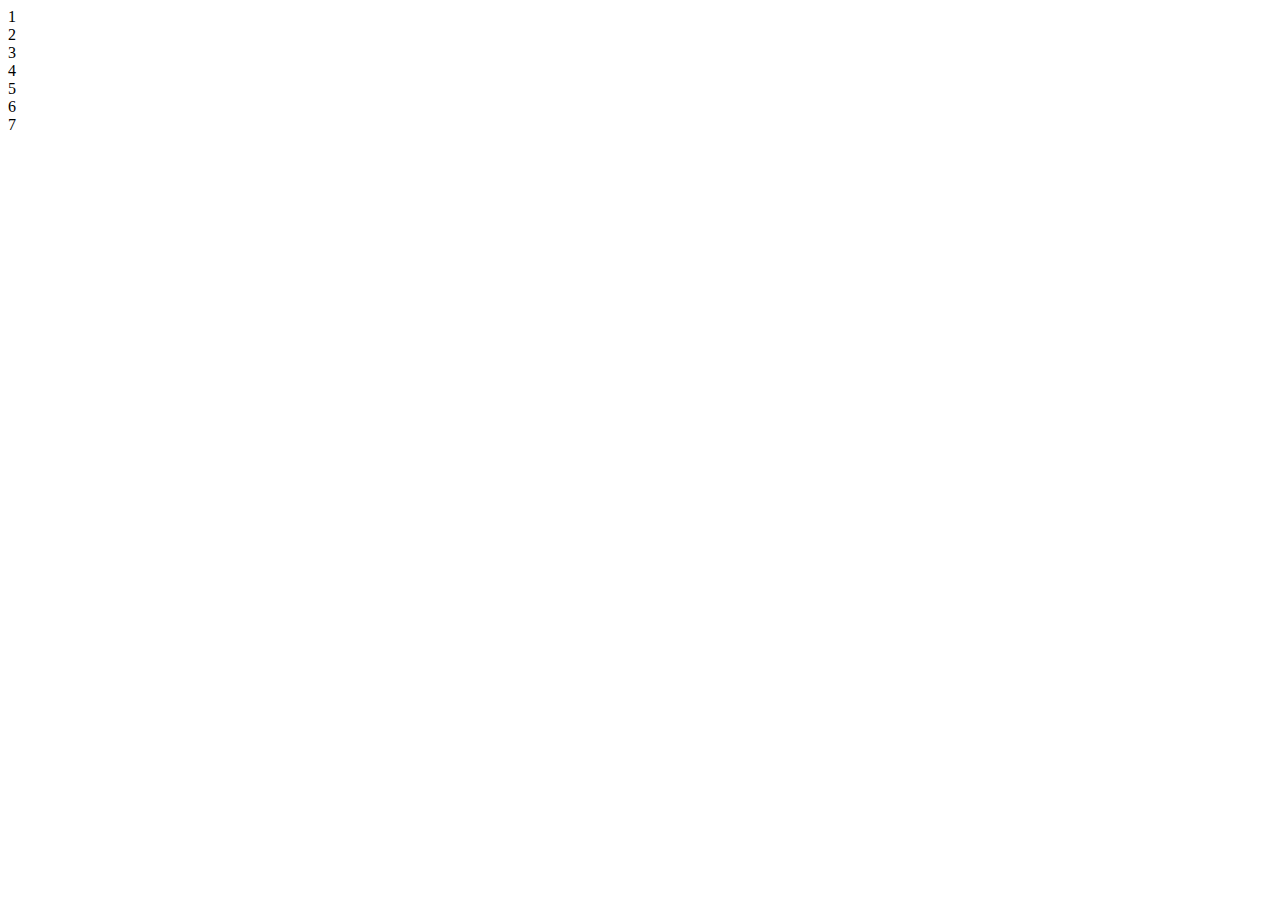
==== grid.html @ 375b1b58 "First Commit" ====
<!DOCTYPE html>
<html lang="en">
<head>
    <meta charset="UTF-8">
    <meta name="viewport" content="width=device-width, initial-scale=1.0">
    <link rel="stylesheet" href="style.css">
    <title>Document</title>

</head>
<body>
    <div class="gridcontainer">
        <div class="item item1">1</div>
        <div class="item item2">2</div>
        <div class="item">3</div>
        <div class="item">4</div>
        <div class="item">5</div>
        <div class="item">6</div>
        <div class="item item7">7</div>
        <!-- <div class="item">8</div>
        <div class="item">9</div> -->
        
    </div>
</body>
</html>
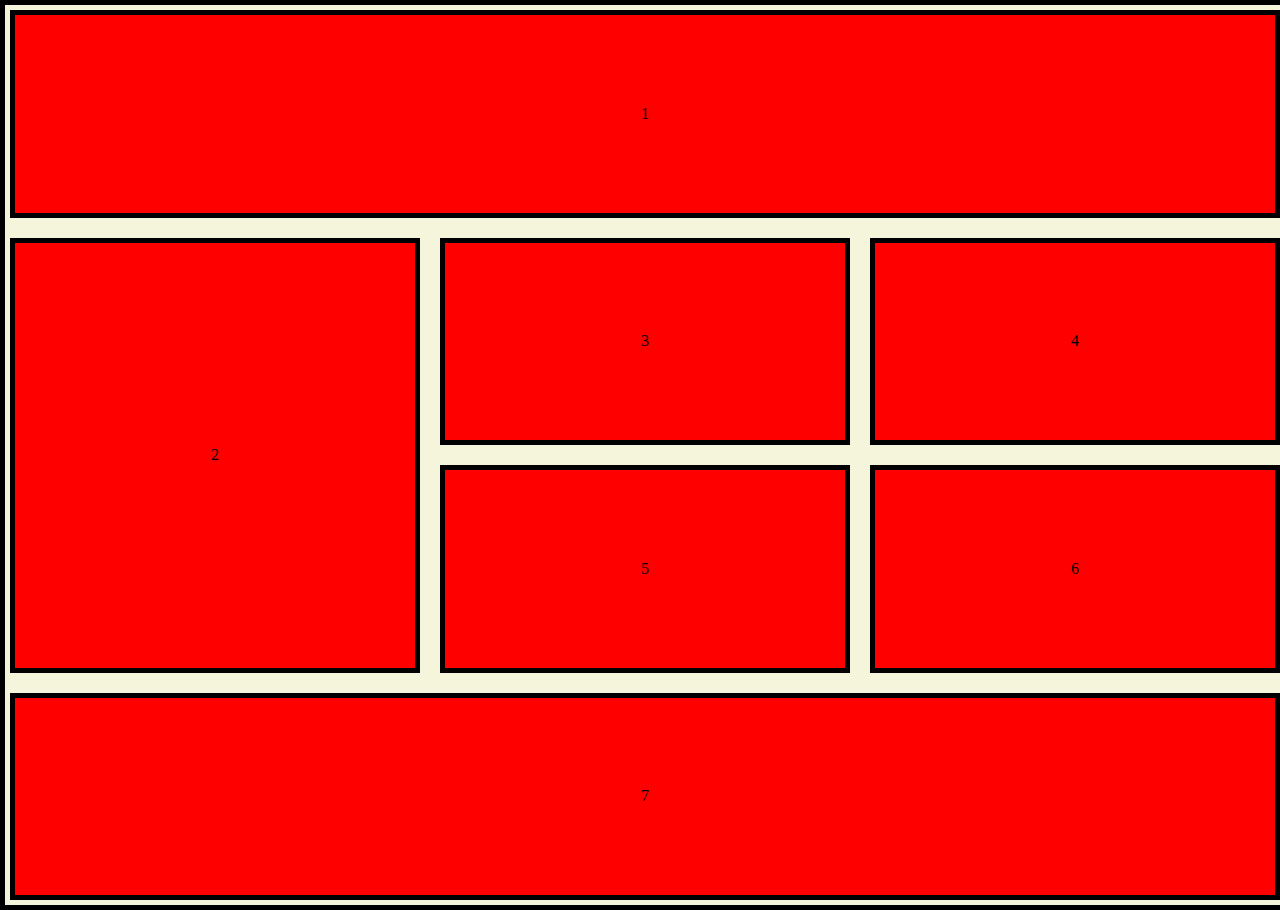
==== commit 3027a598: "fourth commit" ====
--- a/grid.html
+++ b/grid.html
@@ -3,7 +3,7 @@
 <head>
     <meta charset="UTF-8">
     <meta name="viewport" content="width=device-width, initial-scale=1.0">
-    <link rel="stylesheet" href="style.css">
+    <link rel="stylesheet" href="grid.css">
     <title>Document</title>
 
 </head>
--- a/grid.css
+++ b/grid.css
@@ -0,0 +1,47 @@
+*{
+    margin: 0;
+    padding: 0;
+}
+
+.gridcontainer{
+    width: 100vw;
+    height: 100vh;
+    display:grid;
+    grid-template-columns: repeat(3,1fr);
+    grid-template-rows: repeat(4,1fr);
+    background-color: beige;
+    column-gap: 10px;
+    row-gap: 10px;
+    border: 5px solid black;
+
+    
+}
+
+.item{
+    margin-top: 5px;
+    margin-bottom: 5px;
+    margin-left: 5px;
+    margin-right: 5px;
+    background-color: red;
+    border: 5px solid black ;
+    display: flex;
+    justify-content: center;
+    align-items: center;
+     
+}
+
+.item1{
+    grid-column-start: 1;
+    grid-column-end: 4;
+    
+}
+.item2{
+    grid-row-start: 2;
+    grid-row-end: 4;
+}
+
+.item7
+{
+    grid-column-start: 1;
+    grid-column-end: 4; 
+}
